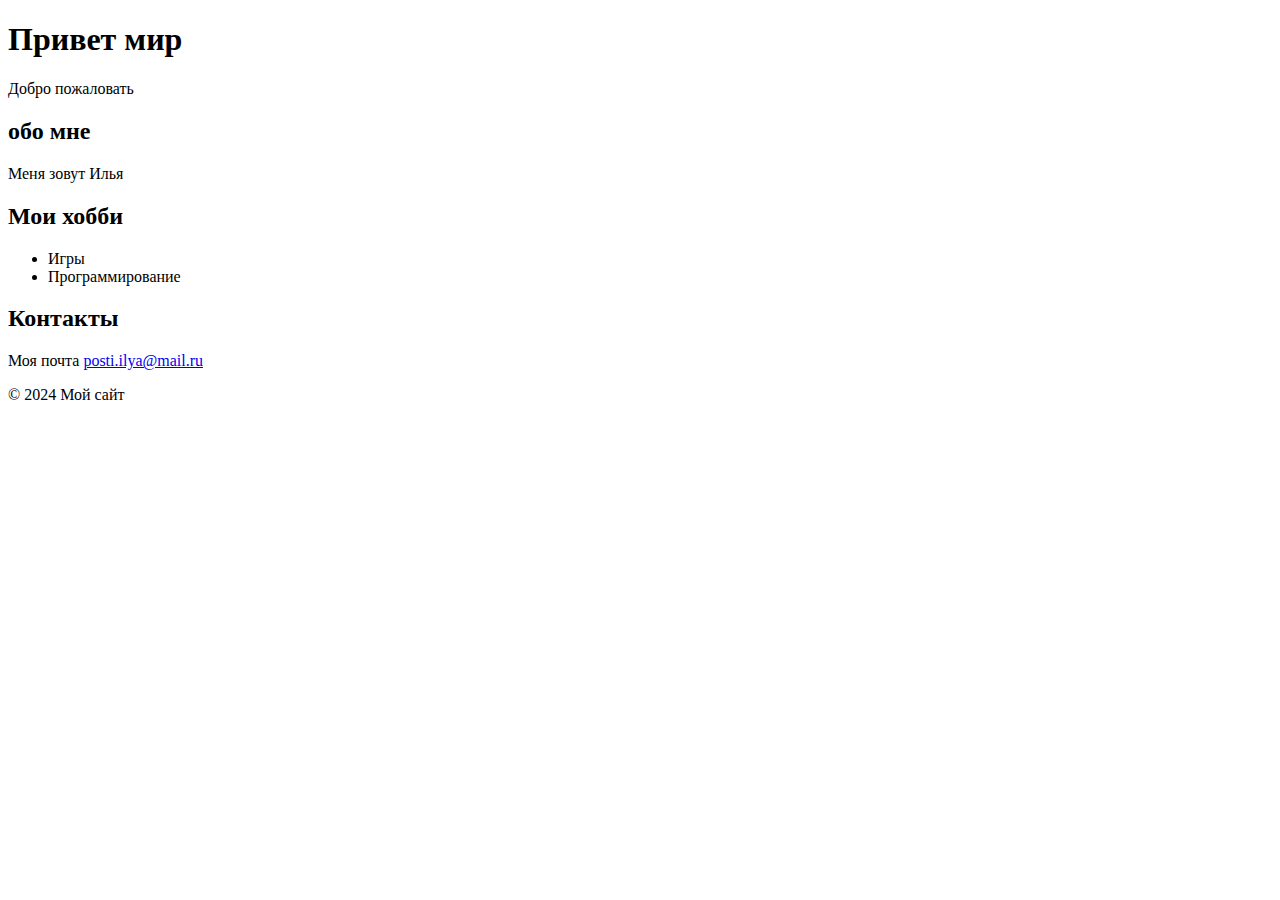
==== index.html @ 6a14b3fc "Create index.html" ====
<!DOCTYPE html>
<html lang="en">
<head>
    <meta charset="UTF-8">
    <meta name="viewport" content="width=device-width, initial-scale=1.0">
    <title>Document</title>
    <link rel="stylesheet" href="./moi.css">
</head>
<body>
    <header>

        <h1>Привет мир</h1>
        <p>Добро пожаловать</p>
    </header>
    <main>
        <section>
            <h2>обо мне</h2>
            <p>Меня зовут Илья</p>
        </section>
        <section>
            <h2>Мои хобби</h2>
            <ul>
                <li>Игры</li>
                <li>Программирование</li>
            </ul>
        </section>
        <section>
            <h2>Контакты</h2>
            <p>Моя почта 
            <a href="mailto:posti.ilya@mail.ru">posti.ilya@mail.ru</a>
            </p>
        </section>
    </main>
    <footer>
        <p>&copy; 2024 Мой сайт</p>
    </footer>
</body>
</html>
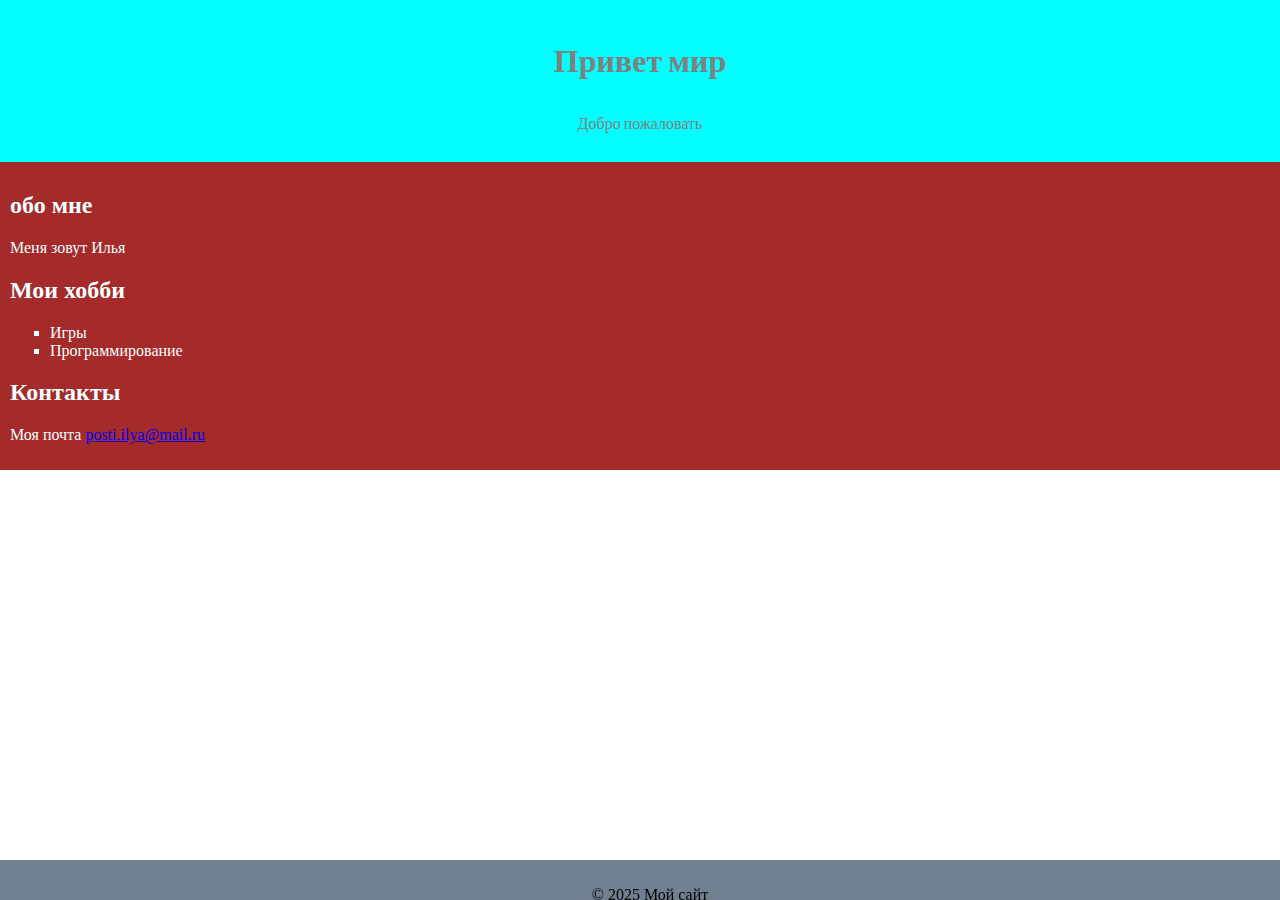
==== commit 9cb49128: "Update index.html" ====
--- a/index.html
+++ b/index.html
@@ -32,7 +32,7 @@
         </section>
     </main>
     <footer>
-        <p>&copy; 2024 Мой сайт</p>
+        <p>&copy; 2025 Мой сайт</p>
     </footer>
 </body>
 </html>
--- a/moi.css
+++ b/moi.css
@@ -0,0 +1,41 @@
+@import url('https://fonts.googleapis.com/css2?family=Edu+AU+VIC+WA+NT+Dots:wght@400..700&family=Jacquarda+Bastarda+9&display=swap');
+
+body{
+    padding: 0;
+    margin: 0;
+}
+
+
+header{
+    background-color: aqua;
+    color: grey;
+    padding: 10px;
+    text-align: center;
+
+    font-family: "Edu AU VIC WA NT Dots", cursive;
+  font-optical-sizing: auto;
+  font-style: normal;
+}
+
+
+
+main{
+    background-color: brown;
+    color: azure;
+    padding: 10px;
+}
+
+footer{
+    background-color: slategrey;
+    padding: 10px;
+    /* margin: 0px 0px 100px 0px; */
+    text-align: center;
+    position: fixed;
+    height: 20px;
+    width: 100%;
+    bottom: 0;
+}
+
+ul{
+    list-style-type: square;
+}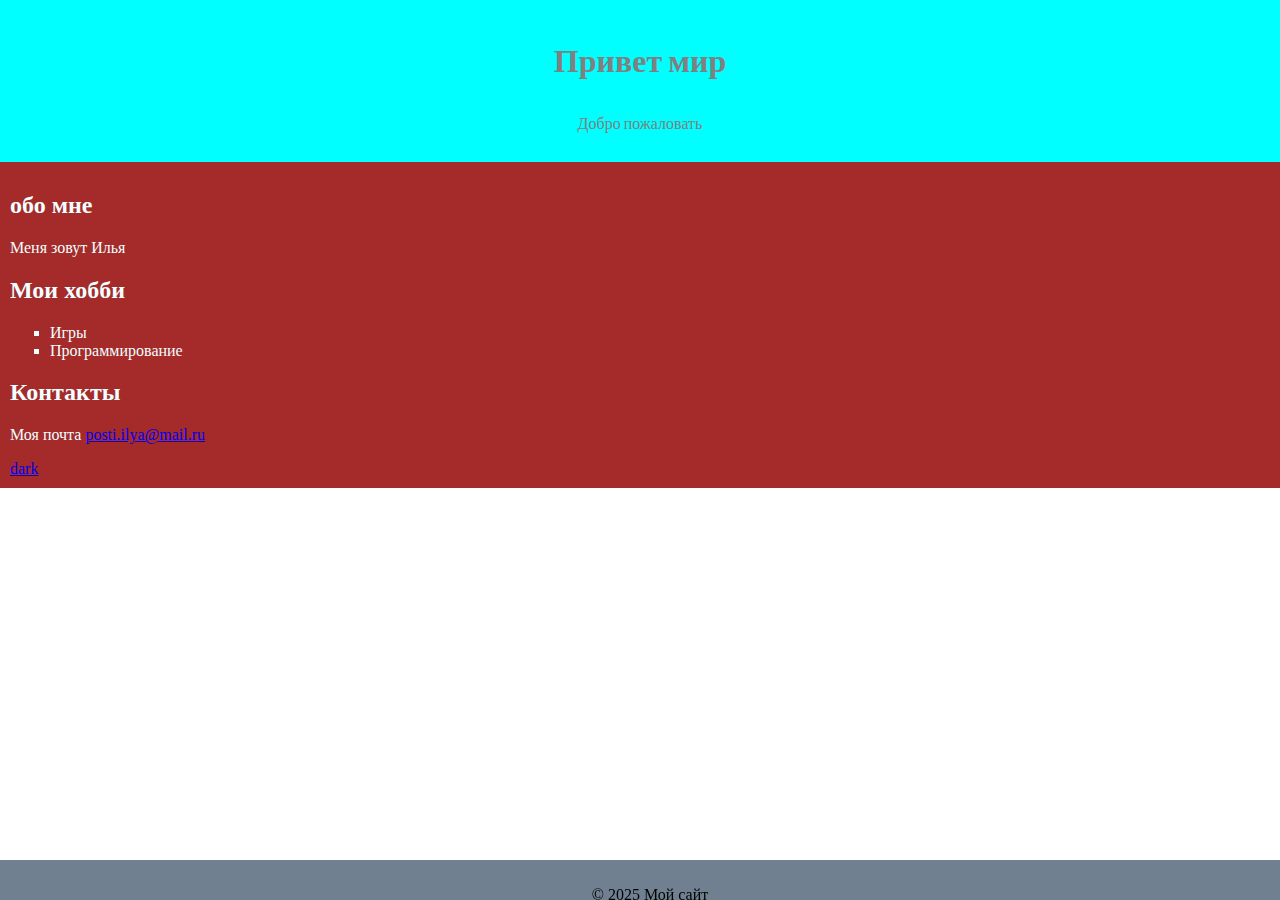
==== commit 7215f767: "Update index.html" ====
--- a/index.html
+++ b/index.html
@@ -29,6 +29,7 @@
             <p>Моя почта 
             <a href="mailto:posti.ilya@mail.ru">posti.ilya@mail.ru</a>
             </p>
+            <a href="./dark.html">dark</a>
         </section>
     </main>
     <footer>
